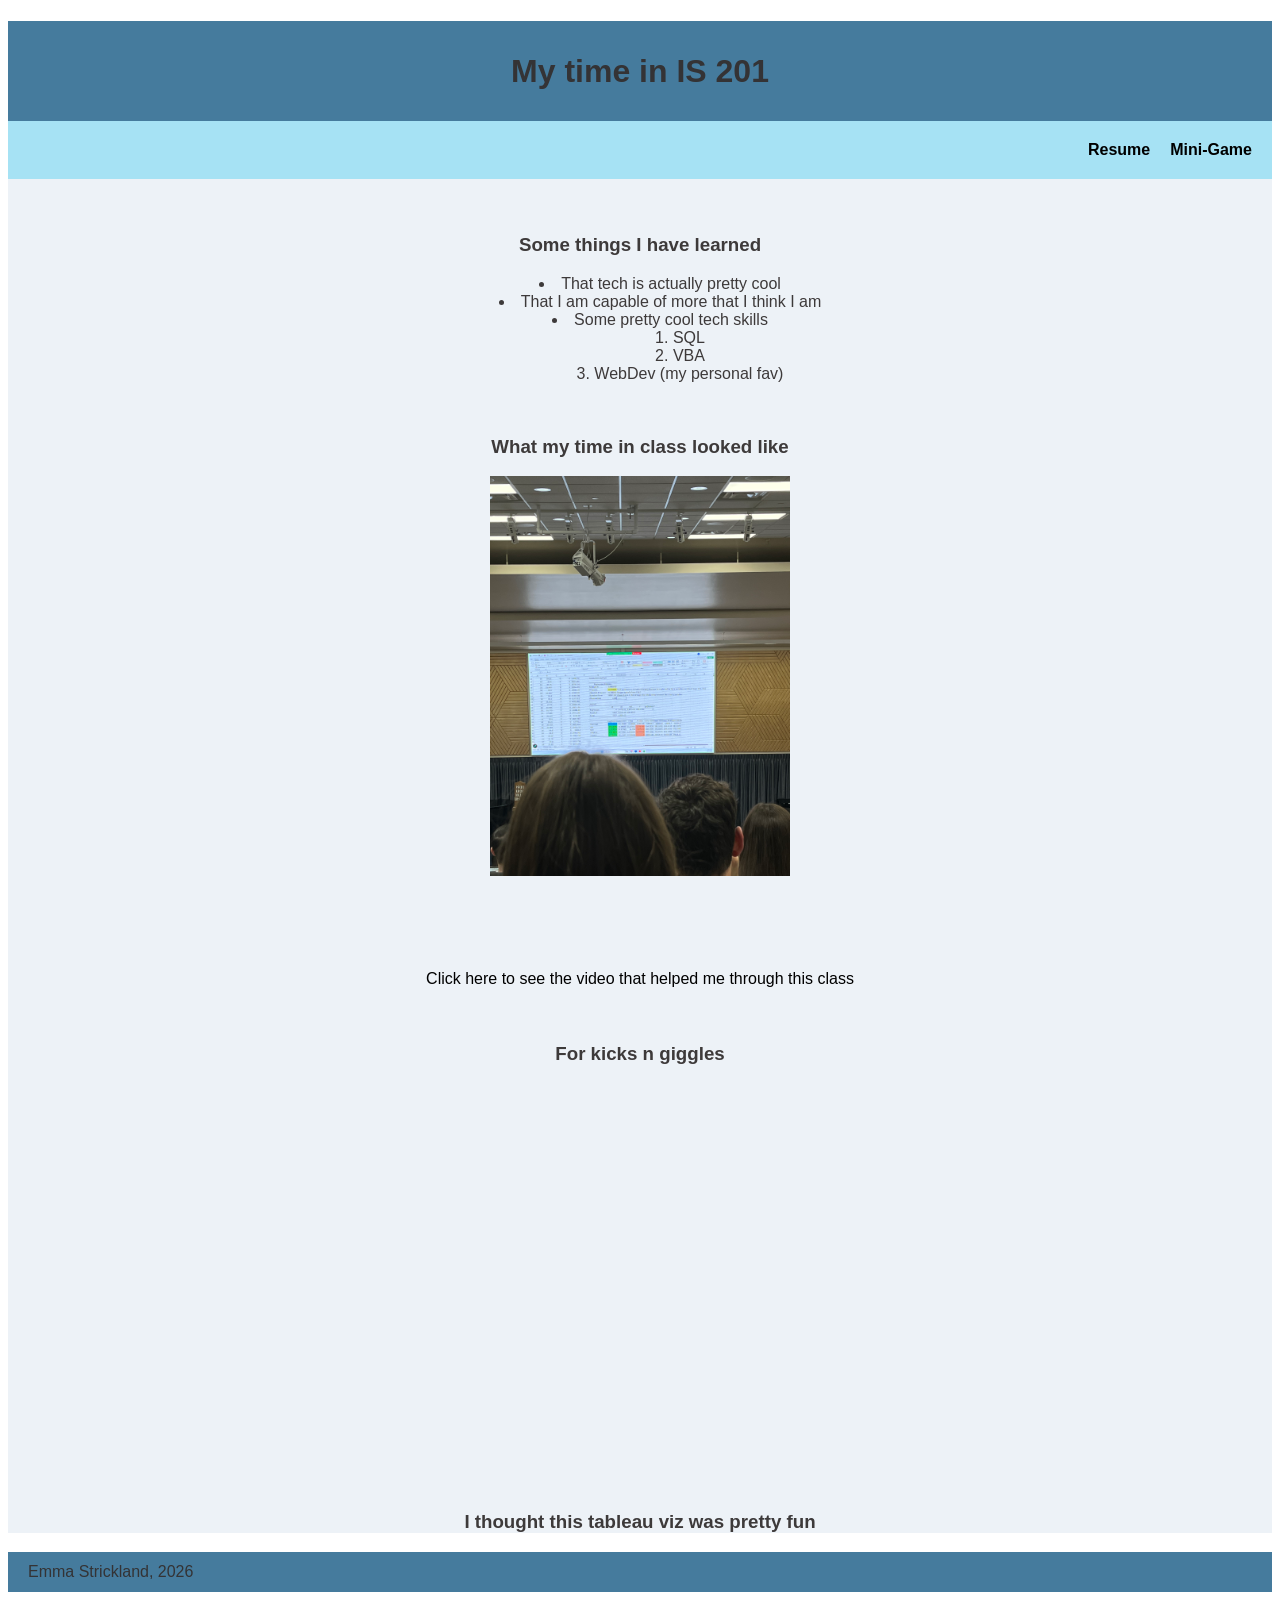
==== index.html @ 72113c06 "Add files via upload" ====
<!DOCTYPE html>
<html lang="en">
<head>
    <meta charset="UTF-8">
    <meta name="viewport" content="width=device-width, initial-scale=1.0">
    <title>My time in IS 201</title>
    <link rel="stylesheet" href="scratchstyles.css">
</head>
<body>
    <div class="common header">
        <h1>My time in IS 201</h1>
    </div>
    
    <nav class="nav">
        <a href="ai.html">Mini-Game</a>
        <a href="index.html">Resume</a>
    </nav>

   <div class="common mainbody">
    <br><br>
    <h3>Some things I have learned</h3>
    <ul>
        <li>That tech is actually pretty cool</li>
        <li>That I am capable of more that I think I am</li>
        <li>Some pretty cool tech skills
            <ol>
                <li>SQL</li>
                <li>VBA</li>
                <li>WebDev (my personal fav)</li>
            </ol>
        </li>
    </ul>
    <br> 
    <h3>What my time in class looked like</h3>

        <img src="inclass.jpeg" alt="Sitting in class" width="300">
    <br><br><br><br><br><br>
     <a href="https://www.youtube.com/watch?v=dQw4w9WgXcQ&pp=ygUXbmV2ZXIgZ29ubmEgZ2l2ZSB5b3UgdXA%3D">Click here to see the video that helped me through this class</a>
    <br><br><br>
     <h3>For kicks n giggles</h3>
    <iframe width="560" height="315" src="https://www.youtube.com/embed/Zl8BIUx8QW0?si=nXWfSg8kVYmAsB_7" title="YouTube video player" frameborder="0" allow="accelerometer; autoplay; clipboard-write; encrypted-media; gyroscope; picture-in-picture; web-share" referrerpolicy="strict-origin-when-cross-origin" allowfullscreen></iframe>
   <br><br><br><br><br><br>
   <h3>I thought this tableau viz was pretty fun</h3>
<div class='tableauPlaceholder' id='viz1776451084694' style='position: relative'><noscript><a href='#'><img alt='Pantone Colours of the Year ' src='https:&#47;&#47;public.tableau.com&#47;static&#47;images&#47;Pa&#47;PantoneColoursoftheYear&#47;PantoneColoursoftheYear&#47;1_rss.png' style='border: none' /></a></noscript><object class='tableauViz'  style='display:none;'><param name='host_url' value='https%3A%2F%2Fpublic.tableau.com%2F' /> <param name='embed_code_version' value='3' /> <param name='site_root' value='' /><param name='name' value='PantoneColoursoftheYear&#47;PantoneColoursoftheYear' /><param name='tabs' value='no' /><param name='toolbar' value='yes' /><param name='static_image' value='https:&#47;&#47;public.tableau.com&#47;static&#47;images&#47;Pa&#47;PantoneColoursoftheYear&#47;PantoneColoursoftheYear&#47;1.png' /> <param name='animate_transition' value='yes' /><param name='display_static_image' value='yes' /><param name='display_spinner' value='yes' /><param name='display_overlay' value='yes' /><param name='display_count' value='yes' /><param name='language' value='en-US' /></object></div>                <script type='text/javascript'>                    var divElement = document.getElementById('viz1776451084694');                    var vizElement = divElement.getElementsByTagName('object')[0];                    vizElement.style.width='1500px';vizElement.style.height='3027px';                    var scriptElement = document.createElement('script');                    scriptElement.src = 'https://public.tableau.com/javascripts/api/viz_v1.js';                    vizElement.parentNode.insertBefore(scriptElement, vizElement);                </script>

</div>
     <div class="common footer">
        Emma Strickland, 2026
     </div>
    
    </body>
</html>
---- scratchstyles.css ----
.header{
    background-color: #457b9d;
    height: 100px;
    line-height: 100px;
    width: 100%;
}

nav{
    background-color: #a6e2f4;
    text-align: right;
    font-family: Arial, Helvetica, sans-serif;
    padding: 10px;
    overflow: hidden;

}
 
nav a{
    float: right;
    padding: 10px;
    font-weight: bold;
}

a{
    text-decoration: none;
    color: black;
}

.mainbody{
    background-color: #edf2f7;
    margin: 0;
    padding: 0;
}

.common{
    text-align: center;
    text-decoration: none;
    color: rgba(51, 47, 47, 0.947);
    font-family: Arial, Helvetica, sans-serif;
}


ul, ol {
  text-align: center;
  list-style-position: inside;
}

.footer{
    background-color: #457b9d;
    height: 40px;
    line-height: 40px;
    text-align: left;
    padding-left: 20px;
}
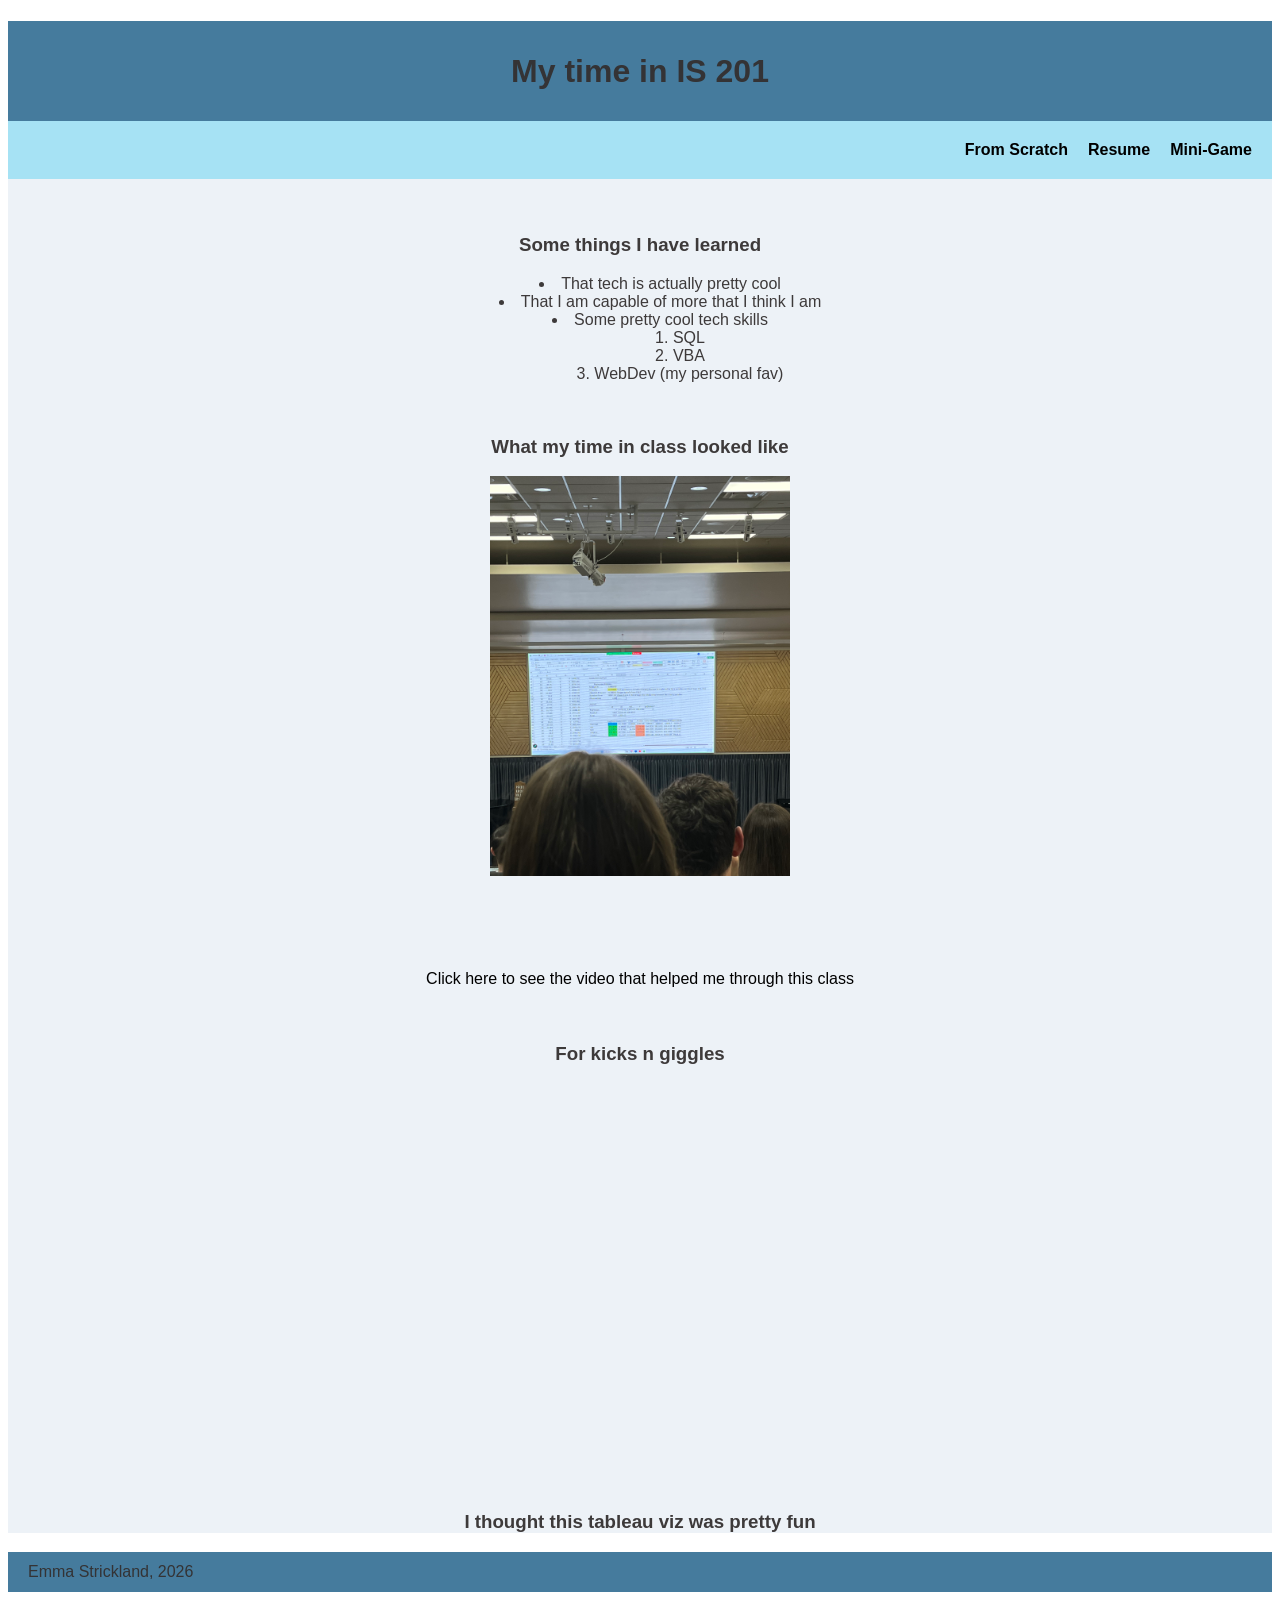
==== commit c2bd7509: "Update index.html" ====
--- a/index.html
+++ b/index.html
@@ -12,8 +12,10 @@
     </div>
     
     <nav class="nav">
-        <a href="ai.html">Mini-Game</a>
-        <a href="index.html">Resume</a>
+        <a href="miniGame.html">Mini-Game</a>
+        <a href="resume.html">Resume</a>
+        <a href="fromScratch.html">From Scratch</a>
+        
     </nav>
 
    <div class="common mainbody">
@@ -49,4 +51,4 @@
      </div>
     
     </body>
-</html>+</html>
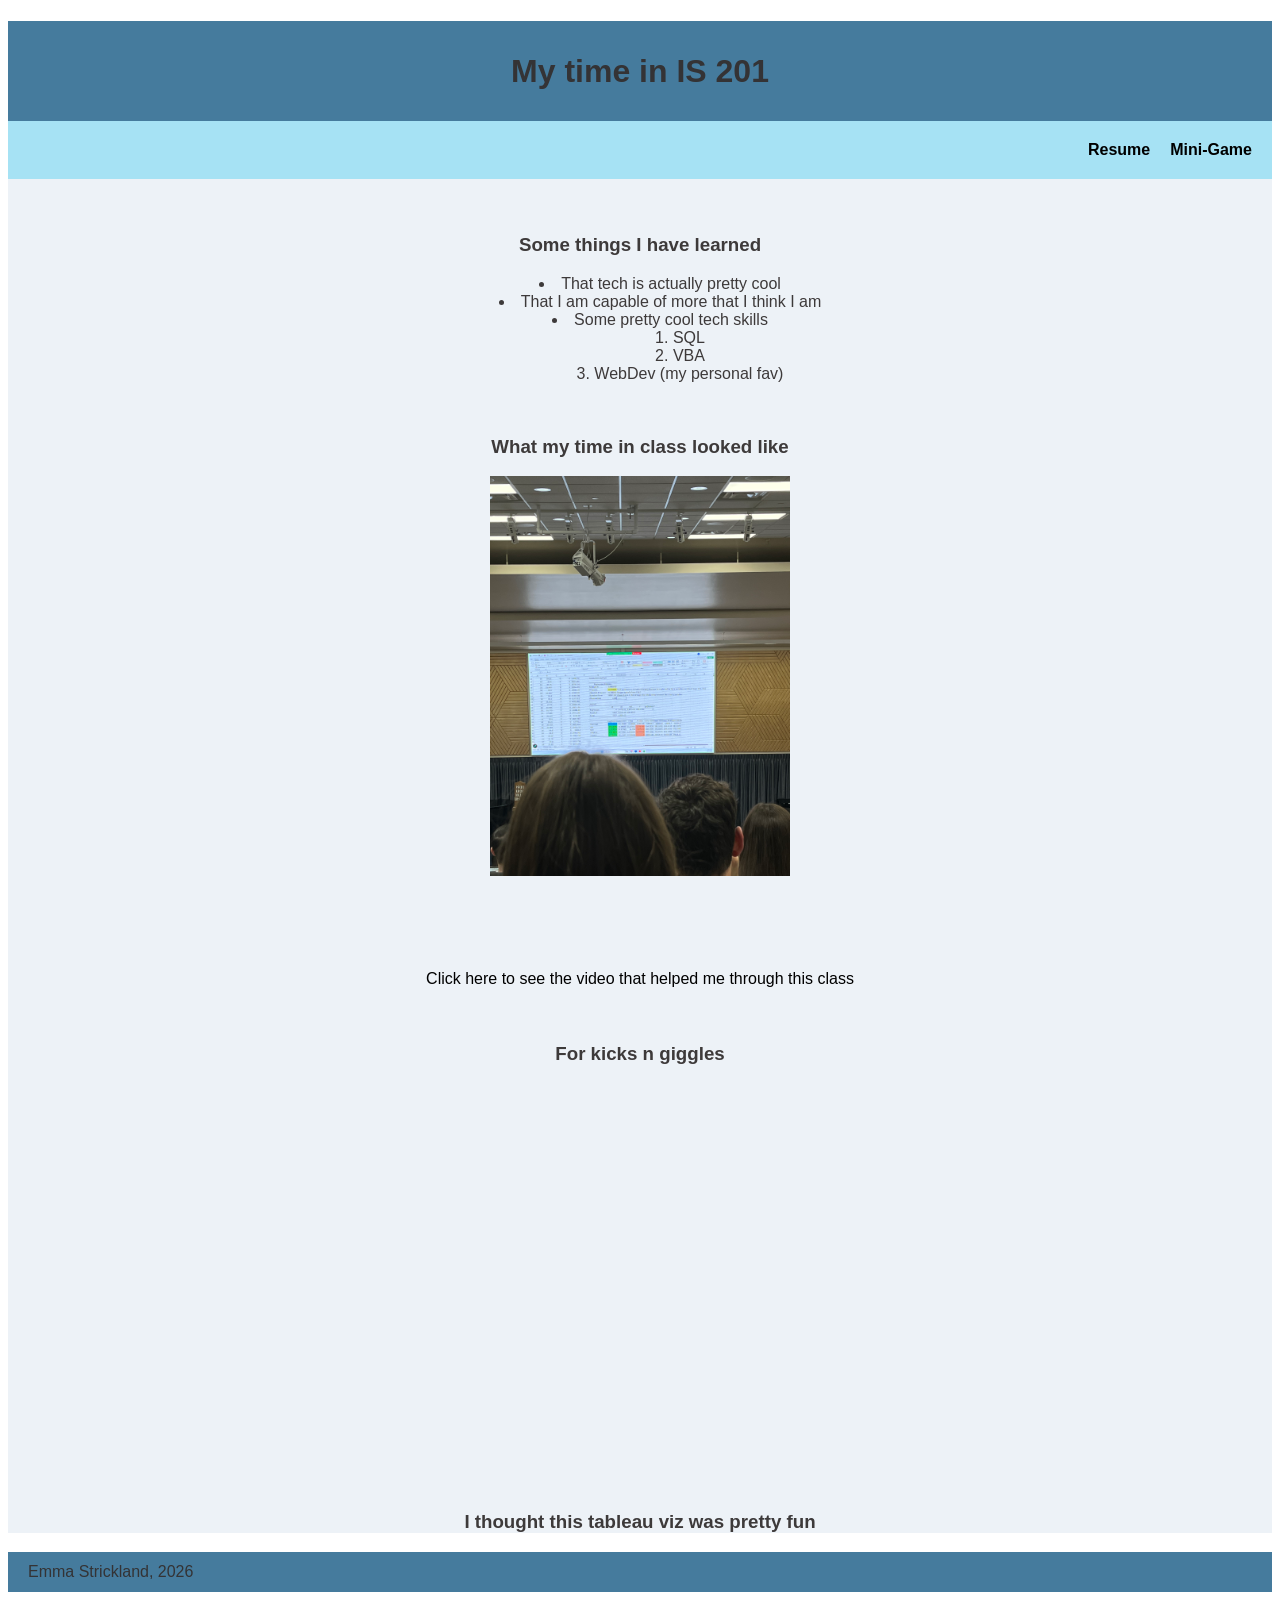
==== commit 4fcac0d5: "Update index.html" ====
--- a/index.html
+++ b/index.html
@@ -14,7 +14,7 @@
     <nav class="nav">
         <a href="miniGame.html">Mini-Game</a>
         <a href="resume.html">Resume</a>
-        <a href="fromScratch.html">From Scratch</a>
+        
         
     </nav>
 
